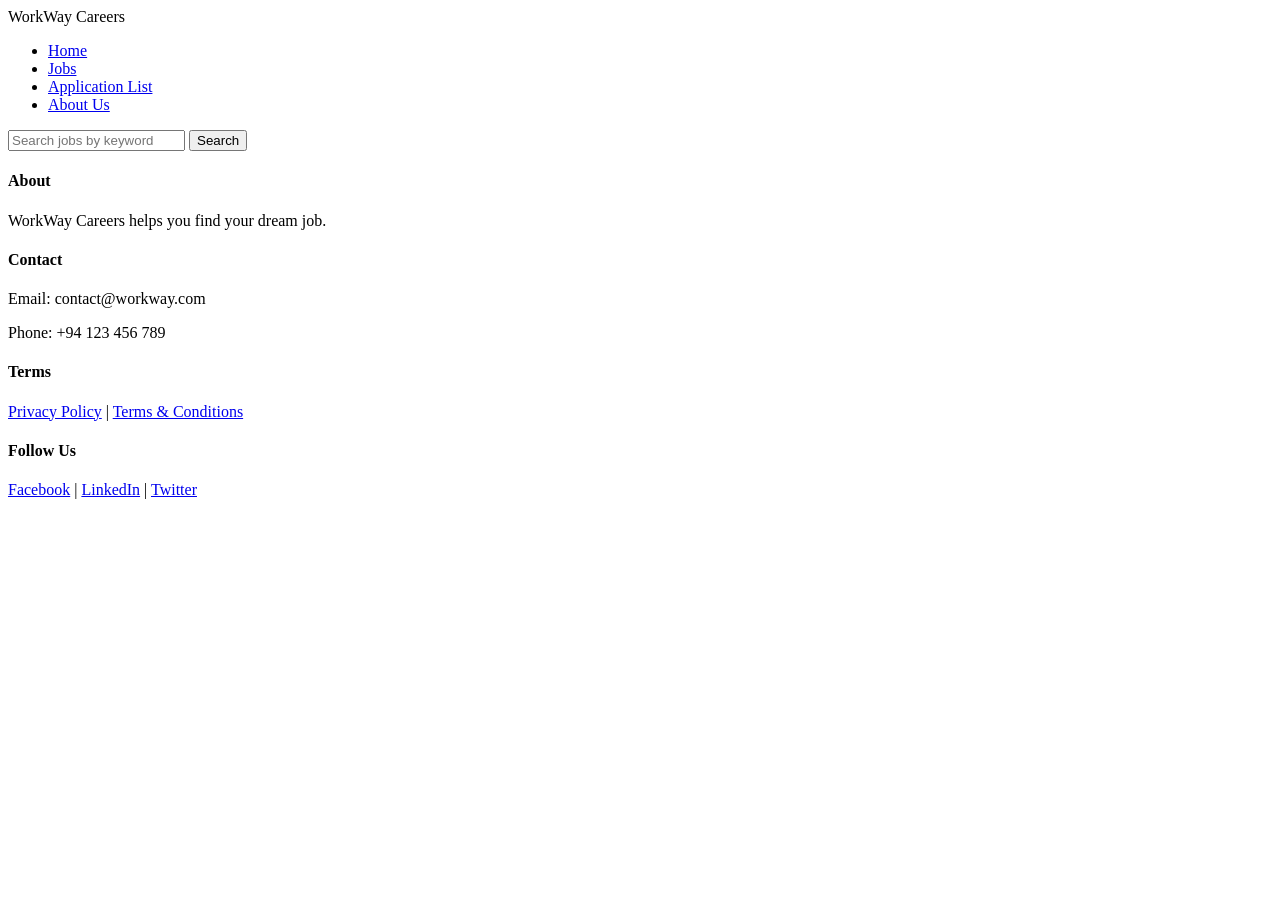
==== frontend/user/index.html @ aa0b35c4 "chore(frontend): add initial user/admin pages and scripts" ====
<!DOCTYPE html>
<html lang="en">
<head>
  <meta charset="UTF-8">
  <meta name="viewport" content="width=device-width, initial-scale=1.0">
  <title>WorkWay Careers</title>
  <link rel="stylesheet" href="/src/main.css">
</head>
<body>

  <!-- Navbar -->
  <nav class="navbar">
    <div class="logo">WorkWay Careers</div>
    <ul class="nav-links">
      <li><a href="#">Home</a></li>
      <li><a href="#">Jobs</a></li>
      <li><a href="#">Application List</a></li>
      <li><a href="#">About Us</a></li>
    </ul>
  </nav>

  <!-- Search Bar -->
  <section class="search-section">
    <input type="text" id="jobSearch" placeholder="Search jobs by keyword">
    <button id="searchBtn">Search</button>
  </section>

  <!-- Job Listings -->
  <section class="jobs-section" id="jobsContainer">
    <!-- Job cards will be dynamically added here -->
  </section>

  <!-- Footer -->
  <footer class="footer">
    <div>
      <h4>About</h4>
      <p>WorkWay Careers helps you find your dream job.</p>
    </div>
    <div>
      <h4>Contact</h4>
      <p>Email: contact@workway.com</p>
      <p>Phone: +94 123 456 789</p>
    </div>
    <div>
      <h4>Terms</h4>
      <p><a href="#">Privacy Policy</a> | <a href="#">Terms & Conditions</a></p>
    </div>
    <div>
      <h4>Follow Us</h4>
      <p>
        <a href="#">Facebook</a> | <a href="#">LinkedIn</a> | <a href="#">Twitter</a>
      </p>
    </div>
  </footer>

  <script src="/user/js/jobs.js"></script>
</body>
</html>
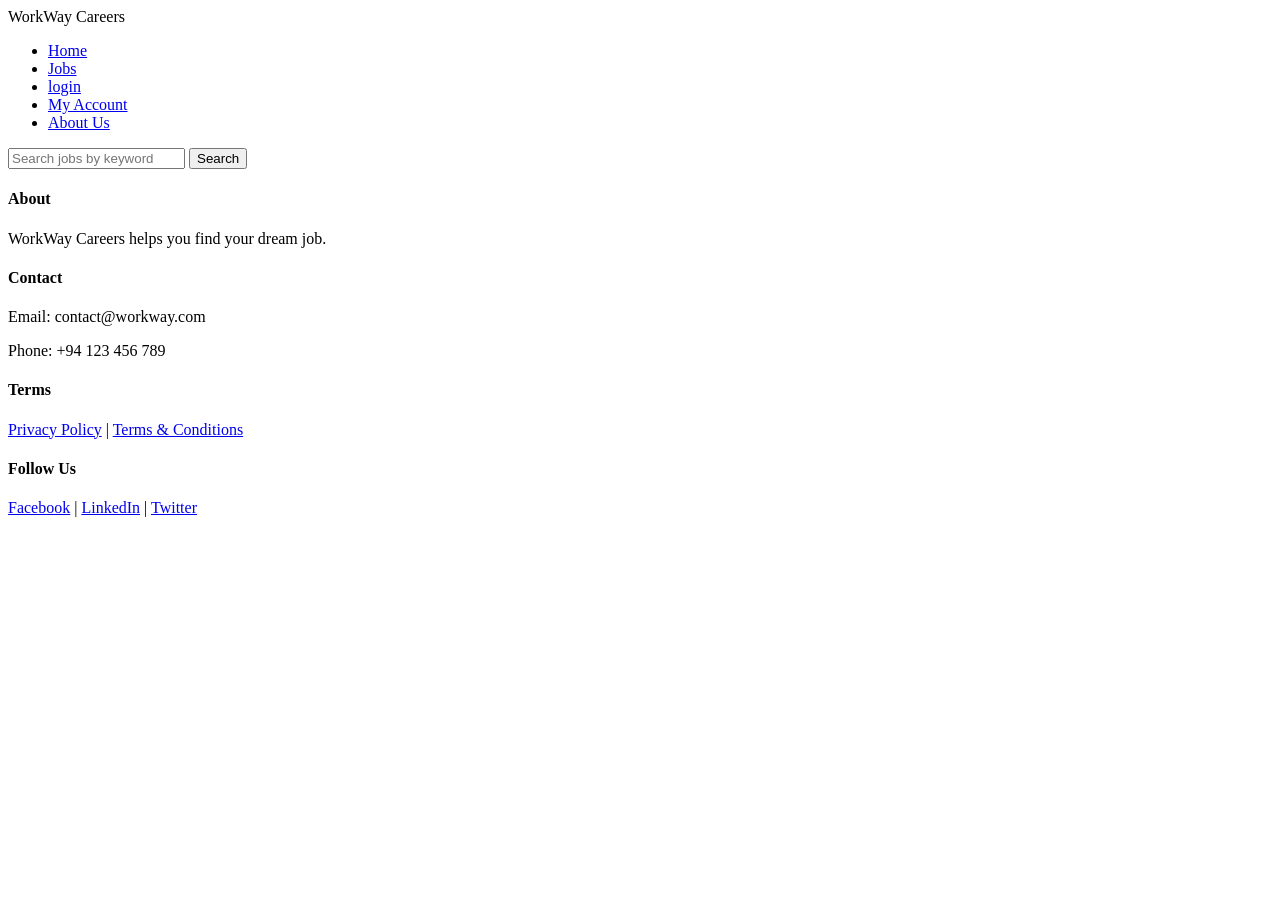
==== commit 96ffc6d3: "feat(user):Implementing job details page" ====
--- a/frontend/user/index.html
+++ b/frontend/user/index.html
@@ -14,7 +14,8 @@
     <ul class="nav-links">
       <li><a href="#">Home</a></li>
       <li><a href="#">Jobs</a></li>
-      <li><a href="#">Application List</a></li>
+      <li><a href="#">login</a></li>
+      <li><a href="#">My Account</a></li>
       <li><a href="#">About Us</a></li>
     </ul>
   </nav>
